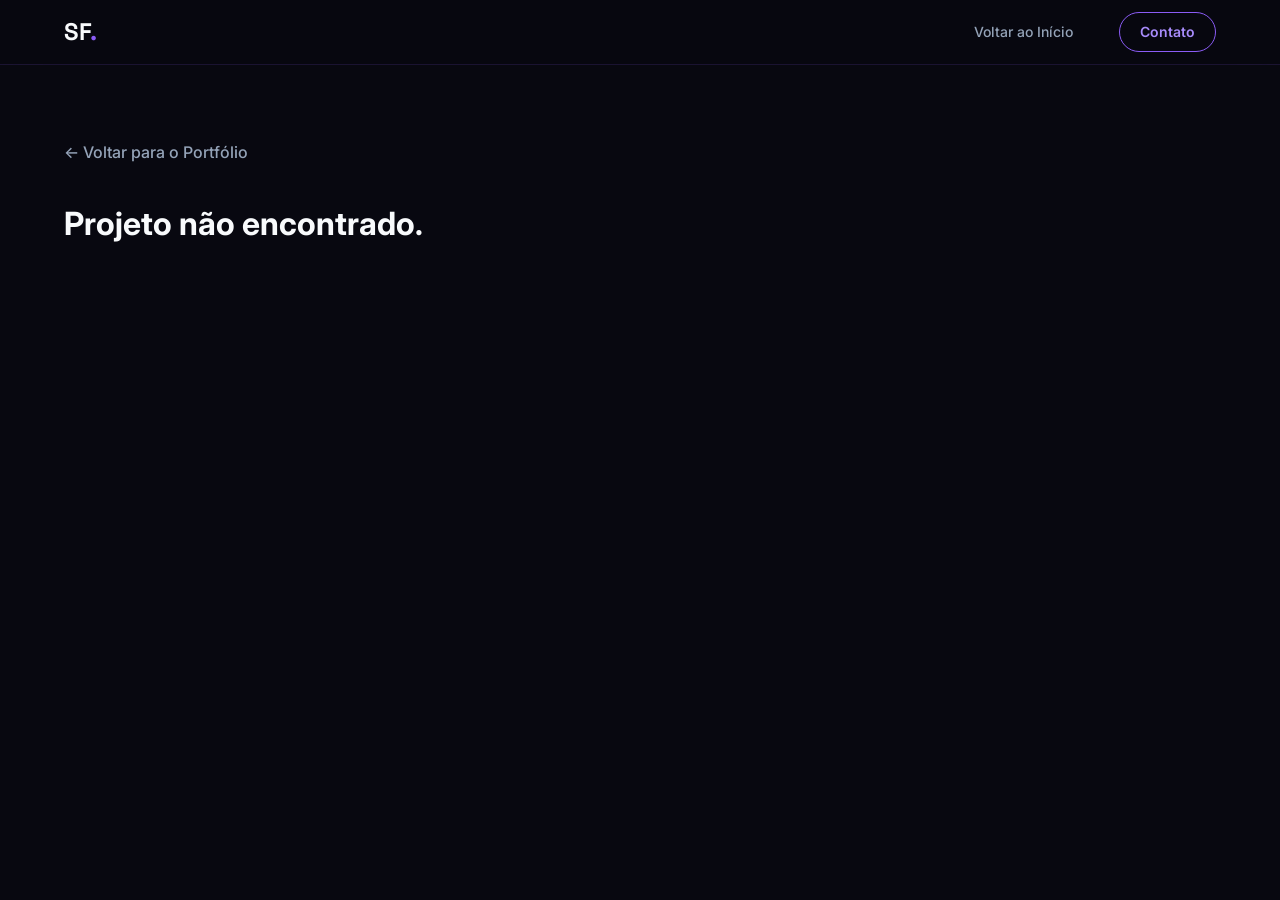
==== projeto.html @ 9b72544e "feat: initialize portfolio website with landing page, project gallery, and assets" ====
<!DOCTYPE html>
<html lang="pt-BR">
<head>
  <meta charset="UTF-8" />
  <meta name="viewport" content="width=device-width, initial-scale=1.0" />
  <title>Detalhes do Projeto - Stanley Falcão</title>
  <link href="https://fonts.googleapis.com/css2?family=Inter:wght@300;400;500;600;700;800;900&family=Space+Grotesk:wght@400;500;600;700&display=swap" rel="stylesheet" />
  <link rel="stylesheet" href="style.css" />
  <style>
    .project-detail {
      padding: 140px 24px 80px;
      min-height: 100vh;
      background: var(--bg);
    }
    .back-btn {
      display: inline-flex;
      align-items: center;
      gap: 8px;
      color: var(--text-muted);
      text-decoration: none;
      font-weight: 500;
      margin-bottom: 32px;
      transition: var(--transition);
    }
    .back-btn:hover {
      color: var(--primary-light);
    }
    .detail-grid {
      display: grid;
      grid-template-columns: 1fr 380px;
      gap: 48px;
    }
    .detail-img {
      width: 100%;
      border-radius: 20px;
      border: 1px solid var(--border);
      box-shadow: var(--shadow);
      aspect-ratio: 16/10;
      object-fit: cover;
      object-position: top;
    }
    .detail-info {
      background: var(--surface);
      border: 1px solid var(--border);
      border-radius: 20px;
      padding: 32px;
      box-shadow: var(--shadow);
      display: flex;
      flex-direction: column;
      gap: 24px;
    }
    .detail-title {
      font-family: 'Space Grotesk', sans-serif;
      font-size: 2.2rem;
      font-weight: 700;
      margin-bottom: 12px;
    }
    .detail-tags {
      display: flex;
      flex-wrap: wrap;
      gap: 8px;
      padding-bottom: 24px;
      border-bottom: 1px solid var(--border);
    }
    .detail-desc {
      color: var(--text-muted);
      font-size: 16px;
      line-height: 1.8;
    }
    .detail-actions {
      display: flex;
      flex-direction: column;
      gap: 16px;
      margin-top: auto;
      padding-top: 24px;
      border-top: 1px solid var(--border);
    }
    .w-full {
      width: 100%;
      justify-content: center;
    }
    
    @media (max-width: 968px) {
      .detail-grid { grid-template-columns: 1fr; }
    }
  </style>
</head>
<body>
  <nav class="navbar scrolled" id="navbar">
    <div class="nav-container">
      <a href="index.html" class="nav-logo">SF<span class="dot">.</span></a>
      <ul class="nav-links">
        <li><a href="index.html">Voltar ao Início</a></li>
      </ul>
      <a href="index.html#contact" class="nav-cta">Contato</a>
    </div>
  </nav>

  <main class="project-detail container" id="projectDetail">
    <div style="text-align:center; padding:100px;">Carregando detalhes do projeto...</div>
  </main>

  <script src="project-data.js"></script>
  <script>
    document.addEventListener('DOMContentLoaded', () => {
      const urlParams = new URLSearchParams(window.location.search);
      const projectId = urlParams.get('id');
      
      const project = projectsData.find(p => p.id === projectId);
      const container = document.getElementById('projectDetail');
      
      if (!project) {
        container.innerHTML = '<a href="index.html" class="back-btn">← Voltar para o Portfólio</a><h1>Projeto não encontrado.</h1>';
        return;
      }
      
      document.title = project.title + ' - Stanley Falcão';
      
      const tagsHtml = project.tags.map(tag => '<span class="tag">' + tag + '</span>').join('');
      
      let actionsHtml = '';
      if (project.url_live) {
        actionsHtml += '<a href="' + project.url_live + '" target="_blank" class="btn btn-primary w-full">Visualizar ao Vivo ↗</a>';
      }
      if (project.url_github) {
        actionsHtml += '<a href="' + project.url_github + '" target="_blank" class="btn btn-outline w-full"><svg width="18" height="18" viewBox="0 0 24 24" fill="none" stroke="currentColor" stroke-width="2" stroke-linecap="round" stroke-linejoin="round" style="margin-right:8px"><path d="M9 19c-5 1.5-5-2.5-7-3m14 6v-3.87a3.37 3.37 0 0 0-.94-2.61c3.14-.35 6.44-1.54 6.44-7A5.44 5.44 0 0 0 20 4.77 5.07 5.07 0 0 0 19.91 1S18.73.65 16 2.48a13.38 13.38 0 0 0-7 0C6.27.65 5.09 1 5.09 1A5.07 5.07 0 0 0 5 4.77a5.44 5.44 0 0 0-1.5 3.78c0 5.42 3.3 6.61 6.44 7A3.37 3.37 0 0 0 9 18.13V22"></path></svg> Código no GitHub</a>';
      }
      
      // Build the full HTML
      container.innerHTML = `
        <a href="index.html#projects" class="back-btn">← Voltar para todos os projetos</a>
        
        <div class="detail-grid">
          <div>
            <img src="${project.img}" alt="${project.title}" class="detail-img" />
          </div>
          
          <div class="detail-info">
            <div>
              <h1 class="detail-title">${project.title}</h1>
              <div class="detail-tags">${tagsHtml}</div>
            </div>
            
            <div>
              <h3 style="font-size: 14px; text-transform: uppercase; letter-spacing: 1px; color: var(--primary-light); margin-bottom: 12px;">Sobre o Projeto</h3>
              <p class="detail-desc">${project.desc}</p>
            </div>
            
            <div class="detail-actions">
              ${actionsHtml}
            </div>
          </div>
        </div>
      `;
    });
  </script>
</body>
</html>
---- style.css ----
/* ===== RESET & BASE ===== */
*, *::before, *::after { box-sizing: border-box; margin: 0; padding: 0; }

:root {
  --bg: #080810;
  --bg2: #0d0d1a;
  --surface: #111127;
  --surface2: #16162e;
  --border: rgba(139,92,246,0.15);
  --primary: #8b5cf6;
  --primary-light: #a78bfa;
  --primary-dark: #6d28d9;
  --accent: #06b6d4;
  --text: #f8fafc;
  --text-muted: #94a3b8;
  --text-faint: #475569;
  --radius: 16px;
  --radius-sm: 8px;
  --shadow: 0 4px 24px rgba(0,0,0,0.4);
  --glow: 0 0 40px rgba(139,92,246,0.2);
  --transition: 0.3s cubic-bezier(0.4,0,0.2,1);
}

html { scroll-behavior: smooth; }

body {
  font-family: 'Inter', sans-serif;
  background: var(--bg);
  color: var(--text);
  line-height: 1.6;
  overflow-x: hidden;
}

/* ===== SCROLLBAR ===== */
::-webkit-scrollbar { width: 6px; }
::-webkit-scrollbar-track { background: var(--bg); }
::-webkit-scrollbar-thumb { background: var(--primary); border-radius: 3px; }

/* ===== UTILITIES ===== */
.container { max-width: 1200px; margin: 0 auto; padding: 0 24px; }
.gradient-text {
  background: linear-gradient(135deg, var(--primary-light), var(--accent));
  -webkit-background-clip: text;
  -webkit-text-fill-color: transparent;
  background-clip: text;
}
.w-full { width: 100%; }

/* ===== BUTTONS ===== */
.btn {
  display: inline-flex; align-items: center; gap: 8px;
  padding: 12px 28px; border-radius: 50px;
  font-weight: 600; font-size: 15px;
  text-decoration: none; transition: var(--transition);
  cursor: pointer; border: none;
}
.btn-primary {
  background: linear-gradient(135deg, var(--primary), var(--primary-dark));
  color: #fff;
  box-shadow: 0 4px 20px rgba(139,92,246,0.4);
}
.btn-primary:hover {
  transform: translateY(-2px);
  box-shadow: 0 8px 30px rgba(139,92,246,0.5);
}
.btn-outline {
  background: transparent;
  color: var(--primary-light);
  border: 1.5px solid var(--primary);
}
.btn-outline:hover {
  background: rgba(139,92,246,0.1);
  transform: translateY(-2px);
}
.btn-sm {
  font-size: 13px; font-weight: 600;
  color: var(--primary-light);
  text-decoration: none;
  display: inline-flex; align-items: center; gap: 4px;
  transition: var(--transition);
}
.btn-sm:hover { color: var(--accent); gap: 8px; }

/* ===== SECTION HEADER ===== */
.section-header {
  text-align: center; margin-bottom: 64px;
}
.section-tag {
  display: inline-block;
  font-size: 12px; font-weight: 600; letter-spacing: 2px; text-transform: uppercase;
  color: var(--primary-light);
  background: rgba(139,92,246,0.12);
  border: 1px solid rgba(139,92,246,0.25);
  padding: 6px 16px; border-radius: 50px;
  margin-bottom: 16px;
}
.section-title {
  font-family: 'Space Grotesk', sans-serif;
  font-size: clamp(2rem, 4vw, 3rem);
  font-weight: 700;
  margin-bottom: 16px;
}
.section-desc { color: var(--text-muted); font-size: 17px; max-width: 560px; margin: 0 auto; }

/* ===== NAVBAR ===== */
.navbar {
  position: fixed; top: 0; left: 0; right: 0; z-index: 1000;
  padding: 16px 0;
  transition: var(--transition);
}
.navbar.scrolled {
  background: rgba(8,8,16,0.85);
  backdrop-filter: blur(20px);
  border-bottom: 1px solid var(--border);
  padding: 12px 0;
}
.nav-container {
  max-width: 1200px; margin: 0 auto; padding: 0 24px;
  display: flex; align-items: center; gap: 32px;
}
.nav-logo {
  font-family: 'Space Grotesk', sans-serif;
  font-size: 24px; font-weight: 800;
  color: var(--text); text-decoration: none;
  margin-right: auto;
}
.nav-logo .dot { color: var(--primary); }
.nav-links {
  display: flex; gap: 8px; list-style: none;
}
.nav-links a {
  color: var(--text-muted); text-decoration: none;
  font-size: 14px; font-weight: 500;
  padding: 8px 14px; border-radius: 8px;
  transition: var(--transition);
}
.nav-links a:hover { color: var(--text); background: rgba(255,255,255,0.05); }
.nav-cta {
  font-size: 14px; font-weight: 600;
  color: var(--primary-light);
  text-decoration: none;
  border: 1.5px solid var(--primary);
  padding: 8px 20px; border-radius: 50px;
  transition: var(--transition);
}
.nav-cta:hover { background: rgba(139,92,246,0.15); }
.hamburger {
  display: none; flex-direction: column; gap: 5px;
  background: none; border: none; cursor: pointer; padding: 4px;
}
.hamburger span {
  display: block; width: 24px; height: 2px;
  background: var(--text); border-radius: 2px;
  transition: var(--transition);
}

/* ===== HERO ===== */
.hero {
  min-height: 100vh; display: flex; align-items: center;
  position: relative; overflow: hidden;
  padding: 120px 24px 80px;
}
.hero-bg {
  position: absolute; inset: 0; pointer-events: none;
}
.orb {
  position: absolute; border-radius: 50%;
  filter: blur(80px); opacity: 0.35;
}
.orb-1 {
  width: 600px; height: 600px;
  background: radial-gradient(circle, #7c3aed, transparent);
  top: -200px; left: -200px;
  animation: float1 8s ease-in-out infinite;
}
.orb-2 {
  width: 500px; height: 500px;
  background: radial-gradient(circle, #06b6d4, transparent);
  bottom: -150px; right: -100px;
  animation: float2 10s ease-in-out infinite;
}
.orb-3 {
  width: 300px; height: 300px;
  background: radial-gradient(circle, #e879f9, transparent);
  top: 50%; left: 50%;
  animation: float3 7s ease-in-out infinite;
}
#particles { position: absolute; inset: 0; width: 100%; height: 100%; }

@keyframes float1 { 0%,100%{transform:translate(0,0)} 50%{transform:translate(40px,30px)} }
@keyframes float2 { 0%,100%{transform:translate(0,0)} 50%{transform:translate(-30px,40px)} }
@keyframes float3 { 0%,100%{transform:translate(-50%,-50%) scale(1)} 50%{transform:translate(-50%,-50%) scale(1.3)} }

.hero-content {
  max-width: 620px; position: relative; z-index: 2;
  margin: 0 auto 0 0;
}
.hero-badge {
  display: inline-flex; align-items: center; gap: 8px;
  font-size: 13px; font-weight: 500; color: var(--accent);
  background: rgba(6,182,212,0.1);
  border: 1px solid rgba(6,182,212,0.25);
  padding: 6px 16px; border-radius: 50px;
  margin-bottom: 24px;
}
.badge-dot {
  width: 8px; height: 8px; border-radius: 50%;
  background: var(--accent);
  animation: pulse 2s infinite;
}
@keyframes pulse {
  0%,100%{opacity:1;transform:scale(1)}
  50%{opacity:0.5;transform:scale(0.8)}
}
.hero-title {
  font-family: 'Space Grotesk', sans-serif;
  font-size: clamp(2.5rem, 5vw, 3.8rem);
  font-weight: 800; line-height: 1.15;
  margin-bottom: 20px;
}
.hero-subtitle {
  font-size: clamp(1.2rem, 2.5vw, 1.5rem);
  font-weight: 500; color: var(--text-muted);
  margin-bottom: 20px; min-height: 2em;
}
.typed-text {
  color: var(--primary-light);
  border-right: 2px solid var(--primary-light);
  padding-right: 3px;
  animation: blink 0.7s step-end infinite;
}
@keyframes blink { 50%{border-color:transparent} }
.hero-desc {
  color: var(--text-muted); font-size: 16px;
  margin-bottom: 36px; max-width: 500px;
}
.hero-actions { display: flex; gap: 16px; flex-wrap: wrap; margin-bottom: 48px; }
.hero-stats {
  display: flex; align-items: center; gap: 24px;
  padding: 20px 0; border-top: 1px solid var(--border);
}
.stat { text-align: center; }
.stat-num {
  display: block; font-family: 'Space Grotesk', sans-serif;
  font-size: 1.8rem; font-weight: 800;
  background: linear-gradient(135deg, var(--primary-light), var(--accent));
  -webkit-background-clip: text; -webkit-text-fill-color: transparent; background-clip: text;
}
.stat-label { font-size: 12px; color: var(--text-muted); font-weight: 500; }
.stat-divider { width: 1px; height: 40px; background: var(--border); }

/* HERO VISUAL */
.hero-visual {
  position: relative; z-index: 2;
  flex-shrink: 0; display: flex; align-items: center; justify-content: center;
  width: 480px; height: 480px;
}
.avatar-ring {
  width: 300px; height: 300px; border-radius: 50%;
  border: 2px solid rgba(139,92,246,0.3);
  display: flex; align-items: center; justify-content: center;
  box-shadow: 0 0 60px rgba(139,92,246,0.2), inset 0 0 60px rgba(139,92,246,0.05);
  animation: spin-ring 20s linear infinite;
  position: relative;
}
.avatar-inner {
  width: 240px; height: 240px; border-radius: 50%;
  background: linear-gradient(135deg, var(--surface), var(--surface2));
  border: 2px solid rgba(139,92,246,0.2);
  display: flex; align-items: center; justify-content: center;
  box-shadow: var(--glow);
}
.avatar-icon {
  font-family: 'Space Grotesk', sans-serif;
  font-size: 4rem; font-weight: 800;
  background: linear-gradient(135deg, var(--primary-light), var(--accent));
  -webkit-background-clip: text; -webkit-text-fill-color: transparent; background-clip: text;
}
@keyframes spin-ring {
  from { transform: rotate(0deg); }
  to { transform: rotate(360deg); }
}
.floating-chip {
  position: absolute; background: var(--surface);
  border: 1px solid var(--border); border-radius: 50px;
  padding: 8px 16px; font-size: 13px; font-weight: 600;
  color: var(--primary-light);
  box-shadow: var(--shadow);
  animation: chip-float 3s ease-in-out infinite;
}
.chip-1 { top: 40px; right: 20px; animation-delay: 0s; }
.chip-2 { bottom: 80px; right: 0; animation-delay: 0.8s; }
.chip-3 { top: 100px; left: 10px; animation-delay: 1.5s; }
.chip-4 { bottom: 120px; left: 20px; animation-delay: 2.2s; }
@keyframes chip-float {
  0%,100%{transform:translateY(0)} 50%{transform:translateY(-10px)}
}

/* ===== ABOUT ===== */
.about { padding: 120px 0; background: var(--bg2); }
.about-grid {
  display: grid; grid-template-columns: 1fr 1fr;
  gap: 64px; align-items: center;
}
.about-text p {
  color: var(--text-muted); font-size: 16px; margin-bottom: 16px; line-height: 1.8;
}
.about-text strong { color: var(--text); }
.about-highlights {
  display: flex; flex-direction: column; gap: 16px;
  margin: 28px 0 36px;
}
.highlight {
  display: flex; align-items: flex-start; gap: 16px;
  padding: 16px; border-radius: var(--radius-sm);
  background: var(--surface); border: 1px solid var(--border);
}
.highlight-icon { font-size: 1.4rem; flex-shrink: 0; margin-top: 2px; }
.highlight strong { display: block; font-size: 15px; margin-bottom: 2px; }
.highlight p { font-size: 13px; color: var(--text-muted); margin: 0; }
.about-card-wrap { display: flex; justify-content: center; }
.about-card {
  background: var(--surface); border: 1px solid var(--border);
  border-radius: 20px; padding: 28px; width: 100%; max-width: 360px;
  box-shadow: var(--shadow);
}
.about-card-header {
  display: flex; align-items: center; gap: 14px; margin-bottom: 24px;
}
.about-avatar {
  width: 52px; height: 52px; border-radius: 50%;
  background: linear-gradient(135deg, var(--primary), var(--accent));
  display: flex; align-items: center; justify-content: center;
  font-weight: 800; font-size: 16px; color: #fff; flex-shrink: 0;
}
.about-card-header strong { display: block; font-size: 16px; }
.about-card-header p { font-size: 13px; color: var(--text-muted); margin: 0; }
.status-badge {
  margin-left: auto; font-size: 11px; font-weight: 600;
  color: #10b981; background: rgba(16,185,129,0.1);
  border: 1px solid rgba(16,185,129,0.25); padding: 4px 10px; border-radius: 50px;
}
.about-card-body { display: flex; flex-direction: column; gap: 12px; margin-bottom: 24px; }
.info-row {
  display: flex; align-items: center; gap: 10px;
  font-size: 13px; color: var(--text-muted);
}
.info-row span { font-size: 1rem; }
.about-card-socials { display: flex; gap: 8px; }
.social-btn {
  flex: 1; text-align: center; font-size: 12px; font-weight: 600;
  color: var(--primary-light); text-decoration: none;
  background: rgba(139,92,246,0.1);
  border: 1px solid rgba(139,92,246,0.2);
  padding: 8px; border-radius: 8px; transition: var(--transition);
}
.social-btn:hover { background: rgba(139,92,246,0.2); }

/* ===== SKILLS ===== */
.skills { padding: 120px 0; }
.skills-grid {
  display: grid;
  grid-template-columns: repeat(auto-fill, minmax(120px, 1fr));
  gap: 16px;
}
.skill-card {
  display: flex; flex-direction: column; align-items: center; gap: 12px;
  padding: 24px 16px; border-radius: var(--radius);
  background: var(--surface); border: 1px solid var(--border);
  transition: var(--transition); cursor: default;
  opacity: 0; transform: translateY(20px);
}
.skill-card.visible { opacity: 1; transform: none; }
.skill-card:hover {
  border-color: var(--primary); 
  box-shadow: 0 0 20px rgba(139,92,246,0.2);
  transform: translateY(-4px);
}
.skill-icon {
  width: 48px; height: 48px; border-radius: 12px;
  display: flex; align-items: center; justify-content: center;
  font-size: 1.5rem; font-weight: 800;
}
.skill-icon svg { width: 28px; height: 28px; }
.html { background: #ff6e2010; color: #ff6e20; }
.css  { background: #2965f110; color: #2965f1; }
.js   { background: #f7df1e10; color: #f7df1e; }
.react{ background: #61dafb10; color: #61dafb; }
.next { background: rgba(255,255,255,0.1); color: #fff; font-size: 1.2rem; }
.node { background: #339933; color: #fff; }
.tailwind { background: #38bdf810; color: #38bdf8; }
.supabase { background: #3ecf8e10; color: #3ecf8e; }
.git  { background: #f0502010; color: #f05020; }
.skill-card span { font-size: 13px; font-weight: 600; color: var(--text-muted); text-align: center; }

/* ===== PROJECTS ===== */
.projects { padding: 120px 0; background: var(--bg2); }
.filter-tabs {
  display: flex; gap: 8px; flex-wrap: wrap; justify-content: center;
  margin-bottom: 48px;
}
.filter-btn {
  padding: 8px 20px; border-radius: 50px; font-size: 14px; font-weight: 500;
  border: 1px solid var(--border); background: transparent;
  color: var(--text-muted); cursor: pointer; transition: var(--transition);
}
.filter-btn:hover, .filter-btn.active {
  background: var(--primary); color: #fff; border-color: var(--primary);
}
.projects-grid {
  display: grid;
  grid-template-columns: repeat(auto-fill, minmax(350px, 1fr));
  gap: 24px;
}
.project-card {
  background: var(--surface); border: 1px solid var(--border);
  border-radius: 20px; overflow: hidden;
  transition: var(--transition);
  opacity: 0; transform: translateY(30px);
}
.project-card.visible { opacity: 1; transform: none; }
.project-card:hover {
  border-color: rgba(139,92,246,0.35);
  box-shadow: 0 8px 40px rgba(139,92,246,0.15);
  transform: translateY(-6px);
}
.project-card.hidden { display: none; }
.project-card.featured { border-color: rgba(139,92,246,0.4); }
.project-image {
  position: relative; height: 200px;
  display: flex; align-items: center; justify-content: center;
  overflow: hidden;
}
.project-emoji { font-size: 4rem; position: relative; z-index: 1; filter: drop-shadow(0 4px 12px rgba(0,0,0,0.5)); }
.project-mock {
  position: absolute; bottom: 16px; left: 16px; right: 16px;
  background: rgba(0,0,0,0.3); border-radius: 8px; padding: 10px; z-index: 1;
}
.mock-bar { height: 8px; border-radius: 4px; background: rgba(255,255,255,0.3); margin-bottom: 6px; width: 70%; }
.mock-row { height: 6px; border-radius: 4px; background: rgba(255,255,255,0.2); margin-bottom: 4px; }
.mock-row.short { width: 50%; }
.featured-badge {
  position: absolute; top: 12px; right: 12px; z-index: 2;
  font-size: 11px; font-weight: 700; letter-spacing: 0.5px;
  background: linear-gradient(135deg, var(--primary), var(--accent));
  color: #fff; padding: 4px 12px; border-radius: 50px;
}
.project-overlay {
  position: absolute; inset: 0; z-index: 3;
  background: rgba(0,0,0,0.6);
  display: flex; align-items: center; justify-content: center;
  opacity: 0; transition: var(--transition);
  backdrop-filter: blur(4px);
}
.project-card:hover .project-overlay { opacity: 1; }
.project-link {
  background: #fff; color: #000;
  padding: 10px 24px; border-radius: 50px;
  font-weight: 700; font-size: 14px;
  text-decoration: none; transition: var(--transition);
}
.project-link:hover { background: var(--primary-light); }
.project-info { padding: 24px; }
.project-tags { display: flex; flex-wrap: wrap; gap: 6px; margin-bottom: 12px; }
.tag {
  font-size: 11px; font-weight: 600; letter-spacing: 0.5px;
  color: var(--primary-light);
  background: rgba(139,92,246,0.1);
  border: 1px solid rgba(139,92,246,0.2);
  padding: 3px 10px; border-radius: 50px;
}
.project-info h3 {
  font-family: 'Space Grotesk', sans-serif;
  font-size: 1.2rem; font-weight: 700;
  margin-bottom: 10px;
}
.project-info p { font-size: 14px; color: var(--text-muted); line-height: 1.7; margin-bottom: 20px; }
.project-footer {
  padding-top: 16px; border-top: 1px solid var(--border);
  display: flex; justify-content: flex-end;
}

/* ===== CONTACT ===== */
.contact { padding: 120px 0; }
.contact-grid {
  display: grid; grid-template-columns: 1fr 1fr;
  gap: 64px; align-items: start;
}
.contact-info h3 {
  font-family: 'Space Grotesk', sans-serif;
  font-size: 1.5rem; font-weight: 700; margin-bottom: 16px;
}
.contact-info > p { color: var(--text-muted); font-size: 15px; line-height: 1.7; margin-bottom: 32px; }
.contact-items { display: flex; flex-direction: column; gap: 12px; }
.contact-item {
  display: flex; align-items: center; gap: 16px;
  padding: 14px 18px; border-radius: var(--radius-sm);
  background: var(--surface); border: 1px solid var(--border);
  text-decoration: none; transition: var(--transition);
}
.contact-item:hover { border-color: var(--primary); transform: translateX(4px); }
.contact-icon { font-size: 1.4rem; }
.contact-item strong { display: block; font-size: 14px; color: var(--text); }
.contact-item span { font-size: 13px; color: var(--text-muted); }
.contact-form { display: flex; flex-direction: column; gap: 20px; }
.form-group { display: flex; flex-direction: column; gap: 8px; }
.form-group label { font-size: 13px; font-weight: 600; color: var(--text-muted); }
.form-group input,
.form-group textarea {
  background: var(--surface); border: 1px solid var(--border);
  border-radius: var(--radius-sm); padding: 12px 16px;
  color: var(--text); font-family: inherit; font-size: 15px;
  transition: var(--transition); resize: none;
}
.form-group input:focus,
.form-group textarea:focus {
  outline: none; border-color: var(--primary);
  box-shadow: 0 0 0 3px rgba(139,92,246,0.1);
}
.form-group input::placeholder,
.form-group textarea::placeholder { color: var(--text-faint); }

/* ===== FOOTER ===== */
.footer { padding: 32px 0; border-top: 1px solid var(--border); }
.footer-content {
  display: flex; align-items: center; gap: 24px; flex-wrap: wrap;
}
.footer-content p { font-size: 13px; color: var(--text-muted); flex: 1; text-align: center; }
.footer-socials { display: flex; gap: 16px; margin-left: auto; }
.footer-socials a {
  font-size: 13px; font-weight: 500; color: var(--text-muted);
  text-decoration: none; transition: var(--transition);
}
.footer-socials a:hover { color: var(--primary-light); }

/* ===== RESPONSIVE ===== */
@media (max-width: 1024px) {
  .hero { flex-direction: column; text-align: center; gap: 48px; padding-top: 100px; }
  .hero-content { margin: 0 auto; }
  .hero-actions { justify-content: center; }
  .hero-stats { justify-content: center; }
  .hero-visual { width: 340px; height: 340px; }
  .avatar-ring { width: 220px; height: 220px; }
  .avatar-inner { width: 170px; height: 170px; }
  .about-grid { grid-template-columns: 1fr; }
  .contact-grid { grid-template-columns: 1fr; }
}
@media (max-width: 768px) {
  .nav-links, .nav-cta { display: none; }
  .hamburger { display: flex; }
  .nav-links.open {
    display: flex; flex-direction: column;
    position: fixed; top: 60px; left: 0; right: 0;
    background: rgba(8,8,16,0.97); backdrop-filter: blur(20px);
    padding: 24px; gap: 4px; border-bottom: 1px solid var(--border);
  }
  .projects-grid { grid-template-columns: 1fr; }
  .skills-grid { grid-template-columns: repeat(3, 1fr); }
  .hero-visual { display: none; }
  .footer-content { flex-direction: column; text-align: center; }
  .footer-socials { margin-left: 0; }
  .filter-tabs { justify-content: flex-start; overflow-x: auto; padding-bottom: 4px; }
}
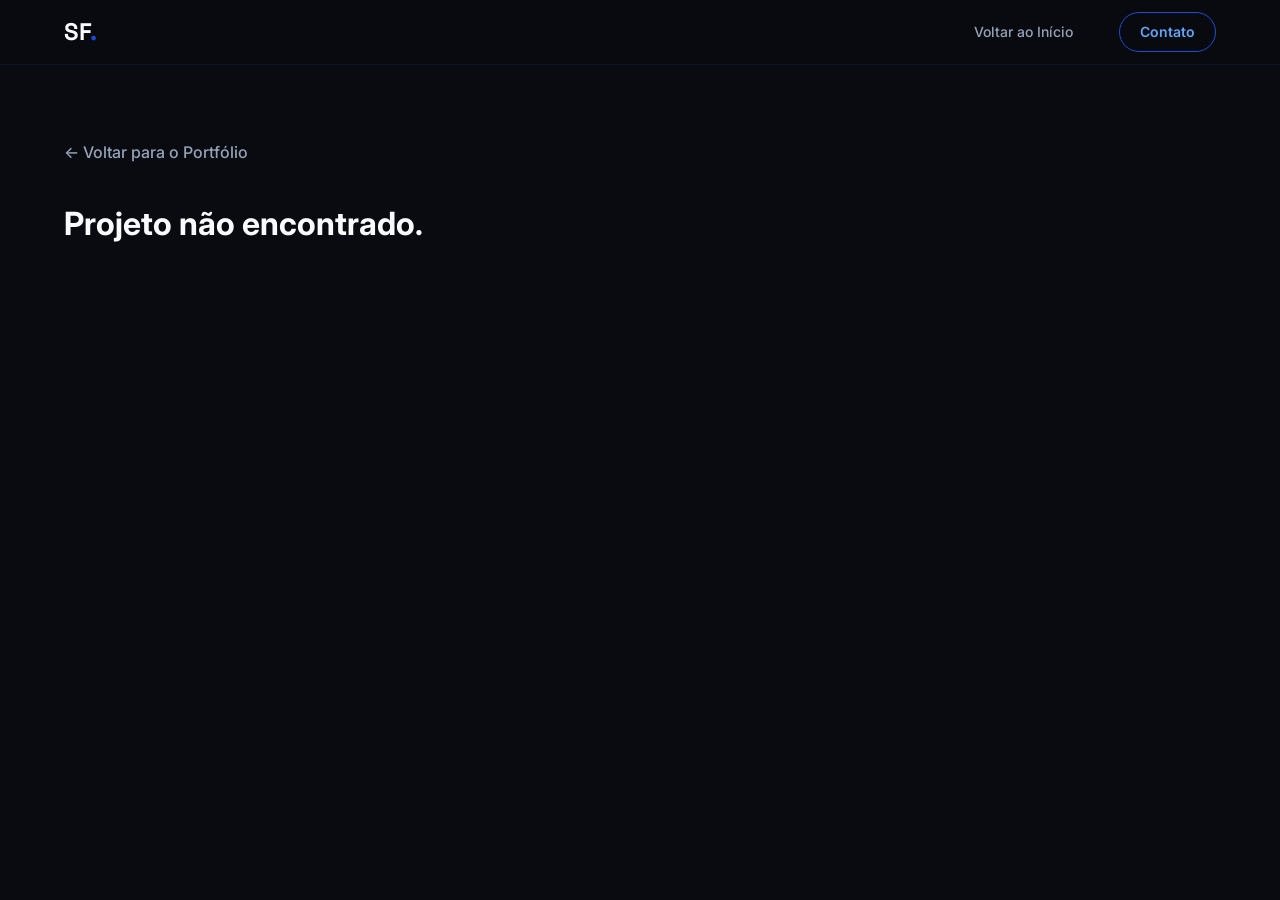
==== commit f8782e0b: "fav" ====
--- a/projeto.html
+++ b/projeto.html
@@ -3,6 +3,12 @@
 <head>
   <meta charset="UTF-8" />
   <meta name="viewport" content="width=device-width, initial-scale=1.0" />
+  <link rel="icon" type="image/png" href="favicon-96x96.png" sizes="96x96" />
+  <link rel="icon" type="image/svg+xml" href="favicon.svg" />
+  <link rel="shortcut icon" href="favicon.ico" />
+  <link rel="apple-touch-icon" sizes="180x180" href="apple-touch-icon.png" />
+  <meta name="apple-mobile-web-app-title" content="Stanley Falcão" />
+  <link rel="manifest" href="site.webmanifest" />
   <title>Detalhes do Projeto - Stanley Falcão</title>
   <link href="https://fonts.googleapis.com/css2?family=Inter:wght@300;400;500;600;700;800;900&family=Space+Grotesk:wght@400;500;600;700&display=swap" rel="stylesheet" />
   <link rel="stylesheet" href="style.css" />
--- a/style.css
+++ b/style.css
@@ -2,22 +2,22 @@
 *, *::before, *::after { box-sizing: border-box; margin: 0; padding: 0; }
 
 :root {
-  --bg: #080810;
-  --bg2: #0d0d1a;
-  --surface: #111127;
-  --surface2: #16162e;
-  --border: rgba(139,92,246,0.15);
-  --primary: #8b5cf6;
-  --primary-light: #a78bfa;
-  --primary-dark: #6d28d9;
-  --accent: #06b6d4;
+  --bg: #0a0b10;
+  --bg2: #12131a;
+  --surface: #181922;
+  --surface2: #20222f;
+  --border: rgba(29, 78, 216, 0.15);
+  --primary: #1d4ed8;
+  --primary-light: #60a5fa;
+  --primary-dark: #1e3a8a;
+  --accent: #cbd5e1;
   --text: #f8fafc;
   --text-muted: #94a3b8;
   --text-faint: #475569;
   --radius: 16px;
   --radius-sm: 8px;
   --shadow: 0 4px 24px rgba(0,0,0,0.4);
-  --glow: 0 0 40px rgba(139,92,246,0.2);
+  --glow: 0 0 40px rgba(29, 78, 216, 0.2);
   --transition: 0.3s cubic-bezier(0.4,0,0.2,1);
 }
 
@@ -57,11 +57,11 @@
 .btn-primary {
   background: linear-gradient(135deg, var(--primary), var(--primary-dark));
   color: #fff;
-  box-shadow: 0 4px 20px rgba(139,92,246,0.4);
+  box-shadow: 0 4px 20px rgba(29,78,216,0.4);
 }
 .btn-primary:hover {
   transform: translateY(-2px);
-  box-shadow: 0 8px 30px rgba(139,92,246,0.5);
+  box-shadow: 0 8px 30px rgba(29,78,216,0.5);
 }
 .btn-outline {
   background: transparent;
@@ -69,7 +69,7 @@
   border: 1.5px solid var(--primary);
 }
 .btn-outline:hover {
-  background: rgba(139,92,246,0.1);
+  background: rgba(29,78,216,0.1);
   transform: translateY(-2px);
 }
 .btn-sm {
@@ -89,8 +89,8 @@
   display: inline-block;
   font-size: 12px; font-weight: 600; letter-spacing: 2px; text-transform: uppercase;
   color: var(--primary-light);
-  background: rgba(139,92,246,0.12);
-  border: 1px solid rgba(139,92,246,0.25);
+  background: rgba(29,78,216,0.12);
+  border: 1px solid rgba(29,78,216,0.25);
   padding: 6px 16px; border-radius: 50px;
   margin-bottom: 16px;
 }
@@ -109,7 +109,7 @@
   transition: var(--transition);
 }
 .navbar.scrolled {
-  background: rgba(8,8,16,0.85);
+  background: rgba(10,11,16,0.85);
   backdrop-filter: blur(20px);
   border-bottom: 1px solid var(--border);
   padding: 12px 0;
@@ -143,7 +143,7 @@
   padding: 8px 20px; border-radius: 50px;
   transition: var(--transition);
 }
-.nav-cta:hover { background: rgba(139,92,246,0.15); }
+.nav-cta:hover { background: rgba(29,78,216,0.15); }
 .hamburger {
   display: none; flex-direction: column; gap: 5px;
   background: none; border: none; cursor: pointer; padding: 4px;
@@ -169,19 +169,19 @@
 }
 .orb-1 {
   width: 600px; height: 600px;
-  background: radial-gradient(circle, #7c3aed, transparent);
+  background: radial-gradient(circle, rgba(29,78,216,0.4), transparent);
   top: -200px; left: -200px;
   animation: float1 8s ease-in-out infinite;
 }
 .orb-2 {
   width: 500px; height: 500px;
-  background: radial-gradient(circle, #06b6d4, transparent);
+  background: radial-gradient(circle, rgba(148,163,184,0.25), transparent);
   bottom: -150px; right: -100px;
   animation: float2 10s ease-in-out infinite;
 }
 .orb-3 {
   width: 300px; height: 300px;
-  background: radial-gradient(circle, #e879f9, transparent);
+  background: radial-gradient(circle, rgba(30,58,138,0.35), transparent);
   top: 50%; left: 50%;
   animation: float3 7s ease-in-out infinite;
 }
@@ -197,9 +197,9 @@
 }
 .hero-badge {
   display: inline-flex; align-items: center; gap: 8px;
-  font-size: 13px; font-weight: 500; color: var(--accent);
-  background: rgba(6,182,212,0.1);
-  border: 1px solid rgba(6,182,212,0.25);
+  font-size: 13px; font-weight: 500; color: var(--primary-light);
+  background: rgba(29,78,216,0.1);
+  border: 1px solid rgba(29,78,216,0.25);
   padding: 6px 16px; border-radius: 50px;
   margin-bottom: 24px;
 }
@@ -257,16 +257,16 @@
 }
 .avatar-ring {
   width: 300px; height: 300px; border-radius: 50%;
-  border: 2px solid rgba(139,92,246,0.3);
+  border: 2px solid rgba(29,78,216,0.3);
   display: flex; align-items: center; justify-content: center;
-  box-shadow: 0 0 60px rgba(139,92,246,0.2), inset 0 0 60px rgba(139,92,246,0.05);
+  box-shadow: 0 0 60px rgba(29,78,216,0.2), inset 0 0 60px rgba(29,78,216,0.05);
   animation: spin-ring 20s linear infinite;
   position: relative;
 }
 .avatar-inner {
   width: 240px; height: 240px; border-radius: 50%;
   background: linear-gradient(135deg, var(--surface), var(--surface2));
-  border: 2px solid rgba(139,92,246,0.2);
+  border: 2px solid rgba(29,78,216,0.2);
   display: flex; align-items: center; justify-content: center;
   box-shadow: var(--glow);
 }
@@ -350,11 +350,11 @@
 .social-btn {
   flex: 1; text-align: center; font-size: 12px; font-weight: 600;
   color: var(--primary-light); text-decoration: none;
-  background: rgba(139,92,246,0.1);
-  border: 1px solid rgba(139,92,246,0.2);
+  background: rgba(29,78,216,0.1);
+  border: 1px solid rgba(29,78,216,0.2);
   padding: 8px; border-radius: 8px; transition: var(--transition);
 }
-.social-btn:hover { background: rgba(139,92,246,0.2); }
+.social-btn:hover { background: rgba(29,78,216,0.2); }
 
 /* ===== SKILLS ===== */
 .skills { padding: 120px 0; }
@@ -373,7 +373,7 @@
 .skill-card.visible { opacity: 1; transform: none; }
 .skill-card:hover {
   border-color: var(--primary); 
-  box-shadow: 0 0 20px rgba(139,92,246,0.2);
+  box-shadow: 0 0 20px rgba(29,78,216,0.2);
   transform: translateY(-4px);
 }
 .skill-icon {
@@ -420,12 +420,12 @@
 }
 .project-card.visible { opacity: 1; transform: none; }
 .project-card:hover {
-  border-color: rgba(139,92,246,0.35);
-  box-shadow: 0 8px 40px rgba(139,92,246,0.15);
+  border-color: rgba(29,78,216,0.35);
+  box-shadow: 0 8px 40px rgba(29,78,216,0.15);
   transform: translateY(-6px);
 }
 .project-card.hidden { display: none; }
-.project-card.featured { border-color: rgba(139,92,246,0.4); }
+.project-card.featured { border-color: rgba(29,78,216,0.4); }
 .project-image {
   position: relative; height: 200px;
   display: flex; align-items: center; justify-content: center;
@@ -465,8 +465,8 @@
 .tag {
   font-size: 11px; font-weight: 600; letter-spacing: 0.5px;
   color: var(--primary-light);
-  background: rgba(139,92,246,0.1);
-  border: 1px solid rgba(139,92,246,0.2);
+  background: rgba(29,78,216,0.1);
+  border: 1px solid rgba(29,78,216,0.2);
   padding: 3px 10px; border-radius: 50px;
 }
 .project-info h3 {
@@ -515,7 +515,7 @@
 .form-group input:focus,
 .form-group textarea:focus {
   outline: none; border-color: var(--primary);
-  box-shadow: 0 0 0 3px rgba(139,92,246,0.1);
+  box-shadow: 0 0 0 3px rgba(29,78,216,0.1);
 }
 .form-group input::placeholder,
 .form-group textarea::placeholder { color: var(--text-faint); }
@@ -551,7 +551,7 @@
   .nav-links.open {
     display: flex; flex-direction: column;
     position: fixed; top: 60px; left: 0; right: 0;
-    background: rgba(8,8,16,0.97); backdrop-filter: blur(20px);
+    background: rgba(10,11,16,0.97); backdrop-filter: blur(20px);
     padding: 24px; gap: 4px; border-bottom: 1px solid var(--border);
   }
   .projects-grid { grid-template-columns: 1fr; }
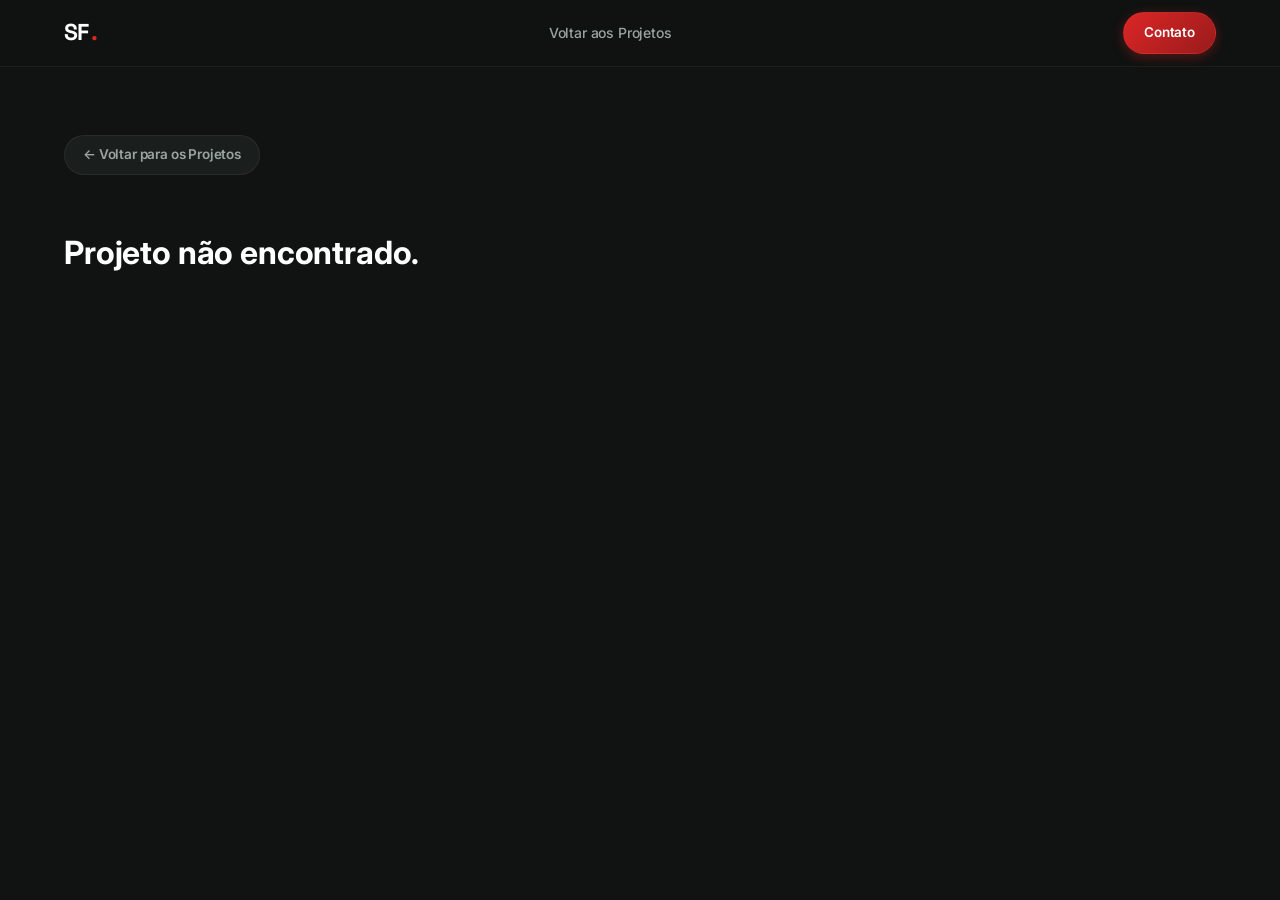
==== commit 1e872a6d: "feat: add structured project files, assets, and update styles and scripts" ====
--- a/projeto.html
+++ b/projeto.html
@@ -3,20 +3,22 @@
 <head>
   <meta charset="UTF-8" />
   <meta name="viewport" content="width=device-width, initial-scale=1.0" />
-  <link rel="icon" type="image/png" href="favicon-96x96.png" sizes="96x96" />
-  <link rel="icon" type="image/svg+xml" href="favicon.svg" />
-  <link rel="shortcut icon" href="favicon.ico" />
-  <link rel="apple-touch-icon" sizes="180x180" href="apple-touch-icon.png" />
+  <link rel="icon" type="image/png" href="assets/icons/favicon-96x96.png" sizes="96x96" />
+  <link rel="icon" type="image/svg+xml" href="assets/icons/favicon.svg" />
+  <link rel="shortcut icon" href="assets/icons/favicon.ico" />
+  <link rel="apple-touch-icon" sizes="180x180" href="assets/icons/apple-touch-icon.png" />
   <meta name="apple-mobile-web-app-title" content="Stanley Falcão" />
   <link rel="manifest" href="site.webmanifest" />
   <title>Detalhes do Projeto - Stanley Falcão</title>
-  <link href="https://fonts.googleapis.com/css2?family=Inter:wght@300;400;500;600;700;800;900&family=Space+Grotesk:wght@400;500;600;700&display=swap" rel="stylesheet" />
-  <link rel="stylesheet" href="style.css" />
+  <link rel="preconnect" href="https://fonts.googleapis.com" />
+  <link rel="preconnect" href="https://fonts.gstatic.com" crossorigin />
+  <link href="https://fonts.googleapis.com/css2?family=Inter:wght@300;400;500;600;700;800;900&family=Space+Grotesk:wght@400;500;600;700;800&display=swap" rel="stylesheet" />
+  <link rel="stylesheet" href="assets/css/style.css" />
   <style>
     .project-detail {
-      padding: 140px 24px 80px;
+      padding: 135px 24px 80px;
       min-height: 100vh;
-      background: var(--bg);
+      background: var(--bg-primary);
     }
     .back-btn {
       display: inline-flex;
@@ -24,66 +26,81 @@
       gap: 8px;
       color: var(--text-muted);
       text-decoration: none;
-      font-weight: 500;
+      font-weight: 600;
+      font-size: 13.5px;
       margin-bottom: 32px;
+      padding: 8px 18px;
+      background: var(--surface);
+      border: 1px solid var(--border-subtle);
+      border-radius: 30px;
       transition: var(--transition);
     }
     .back-btn:hover {
-      color: var(--primary-light);
+      color: #fff;
+      border-color: var(--forest-accent);
+      transform: translateX(-4px);
     }
     .detail-grid {
       display: grid;
-      grid-template-columns: 1fr 380px;
-      gap: 48px;
+      grid-template-columns: 1fr 400px;
+      gap: 40px;
+      align-items: start;
+    }
+    .detail-img-wrap {
+      width: 100%;
+      border-radius: 16px;
+      overflow: hidden;
+      border: 1px solid var(--border-subtle);
+      box-shadow: var(--shadow-lg);
+      background: var(--surface);
     }
     .detail-img {
       width: 100%;
-      border-radius: 20px;
-      border: 1px solid var(--border);
-      box-shadow: var(--shadow);
-      aspect-ratio: 16/10;
+      height: auto;
+      display: block;
       object-fit: cover;
       object-position: top;
     }
     .detail-info {
       background: var(--surface);
-      border: 1px solid var(--border);
-      border-radius: 20px;
-      padding: 32px;
-      box-shadow: var(--shadow);
+      border: 1px solid var(--border-subtle);
+      border-radius: 16px;
+      padding: 30px;
+      box-shadow: var(--shadow-lg);
       display: flex;
       flex-direction: column;
-      gap: 24px;
+      gap: 22px;
     }
     .detail-title {
       font-family: 'Space Grotesk', sans-serif;
-      font-size: 2.2rem;
-      font-weight: 700;
+      font-size: 2.1rem;
+      font-weight: 800;
       margin-bottom: 12px;
+      color: #ffffff;
+      letter-spacing: -0.02em;
     }
     .detail-tags {
       display: flex;
       flex-wrap: wrap;
       gap: 8px;
-      padding-bottom: 24px;
-      border-bottom: 1px solid var(--border);
+      padding-bottom: 20px;
+      border-bottom: 1px solid var(--border-subtle);
     }
     .detail-desc {
       color: var(--text-muted);
-      font-size: 16px;
+      font-size: 14.5px;
       line-height: 1.8;
+    }
+    .detail-desc strong {
+      color: #ffffff;
     }
     .detail-actions {
       display: flex;
       flex-direction: column;
-      gap: 16px;
-      margin-top: auto;
-      padding-top: 24px;
-      border-top: 1px solid var(--border);
-    }
-    .w-full {
-      width: 100%;
-      justify-content: center;
+      gap: 12px;
+      margin-top: 10px;
+      padding-top: 20px;
+      border-top: 1px solid var(--border-subtle);
     }
     
     @media (max-width: 968px) {
@@ -96,27 +113,30 @@
     <div class="nav-container">
       <a href="index.html" class="nav-logo">SF<span class="dot">.</span></a>
       <ul class="nav-links">
-        <li><a href="index.html">Voltar ao Início</a></li>
+        <li><a href="index.html#projects">Voltar aos Projetos</a></li>
       </ul>
       <a href="index.html#contact" class="nav-cta">Contato</a>
     </div>
   </nav>
 
   <main class="project-detail container" id="projectDetail">
-    <div style="text-align:center; padding:100px;">Carregando detalhes do projeto...</div>
+    <div style="text-align:center; padding:100px; color: var(--text-muted);">Carregando detalhes do projeto...</div>
   </main>
 
-  <script src="project-data.js"></script>
+  <script src="assets/js/project-data.js"></script>
   <script>
     document.addEventListener('DOMContentLoaded', () => {
       const urlParams = new URLSearchParams(window.location.search);
       const projectId = urlParams.get('id');
       
-      const project = projectsData.find(p => p.id === projectId);
+      const project = typeof projectsData !== 'undefined' ? projectsData.find(p => p.id === projectId) : null;
       const container = document.getElementById('projectDetail');
       
       if (!project) {
-        container.innerHTML = '<a href="index.html" class="back-btn">← Voltar para o Portfólio</a><h1>Projeto não encontrado.</h1>';
+        container.innerHTML = `
+          <a href="index.html#projects" class="back-btn">← Voltar para os Projetos</a>
+          <h1 style="color:#fff; margin-top:20px;">Projeto não encontrado.</h1>
+        `;
         return;
       }
       
@@ -126,18 +146,17 @@
       
       let actionsHtml = '';
       if (project.url_live) {
-        actionsHtml += '<a href="' + project.url_live + '" target="_blank" class="btn btn-primary w-full">Visualizar ao Vivo ↗</a>';
+        actionsHtml += '<a href="' + project.url_live + '" target="_blank" rel="noopener noreferrer" class="btn btn-primary w-full">Visualizar ao Vivo ↗</a>';
       }
       if (project.url_github) {
-        actionsHtml += '<a href="' + project.url_github + '" target="_blank" class="btn btn-outline w-full"><svg width="18" height="18" viewBox="0 0 24 24" fill="none" stroke="currentColor" stroke-width="2" stroke-linecap="round" stroke-linejoin="round" style="margin-right:8px"><path d="M9 19c-5 1.5-5-2.5-7-3m14 6v-3.87a3.37 3.37 0 0 0-.94-2.61c3.14-.35 6.44-1.54 6.44-7A5.44 5.44 0 0 0 20 4.77 5.07 5.07 0 0 0 19.91 1S18.73.65 16 2.48a13.38 13.38 0 0 0-7 0C6.27.65 5.09 1 5.09 1A5.07 5.07 0 0 0 5 4.77a5.44 5.44 0 0 0-1.5 3.78c0 5.42 3.3 6.61 6.44 7A3.37 3.37 0 0 0 9 18.13V22"></path></svg> Código no GitHub</a>';
+        actionsHtml += '<a href="' + project.url_github + '" target="_blank" rel="noopener noreferrer" class="btn btn-outline w-full"><svg width="18" height="18" viewBox="0 0 24 24" fill="none" stroke="currentColor" stroke-width="2" stroke-linecap="round" stroke-linejoin="round" style="margin-right:8px"><path d="M9 19c-5 1.5-5-2.5-7-3m14 6v-3.87a3.37 3.37 0 0 0-.94-2.61c3.14-.35 6.44-1.54 6.44-7A5.44 5.44 0 0 0 20 4.77 5.07 5.07 0 0 0 19.91 1S18.73.65 16 2.48a13.38 13.38 0 0 0-7 0C6.27.65 5.09 1 5.09 1A5.07 5.07 0 0 0 5 4.77a5.44 5.44 0 0 0-1.5 3.78c0 5.42 3.3 6.61 6.44 7A3.37 3.37 0 0 0 9 18.13V22"></path></svg> Código no GitHub</a>';
       }
       
-      // Build the full HTML
       container.innerHTML = `
         <a href="index.html#projects" class="back-btn">← Voltar para todos os projetos</a>
         
         <div class="detail-grid">
-          <div>
+          <div class="detail-img-wrap">
             <img src="${project.img}" alt="${project.title}" class="detail-img" />
           </div>
           
@@ -148,8 +167,8 @@
             </div>
             
             <div>
-              <h3 style="font-size: 14px; text-transform: uppercase; letter-spacing: 1px; color: var(--primary-light); margin-bottom: 12px;">Sobre o Projeto</h3>
-              <p class="detail-desc">${project.desc}</p>
+              <h3 style="font-size: 12.5px; text-transform: uppercase; letter-spacing: 1.5px; color: var(--forest-light); margin-bottom: 12px; font-weight:700;">Sobre o Projeto</h3>
+              <div class="detail-desc">${project.desc}</div>
             </div>
             
             <div class="detail-actions">
--- a/assets/css/style.css
+++ b/assets/css/style.css
@@ -0,0 +1,1413 @@
+/* ===== RESET & BASE ===== */
+*,
+*::before,
+*::after {
+  box-sizing: border-box;
+  margin: 0;
+  padding: 0;
+}
+
+:root {
+  /* ========================================================
+     TEORIA DAS CORES & PALETA HARMONIZADA (DARK MINIMALISTA)
+     - Base / Primário: Charcoal Black (Carvão Mineral e Profundo)
+     - Secundário: Forest Green (Verde Floresta / Esmeralda Escuro)
+     - Complementar / Acento Focal: Crimson Red (Vermelho Carmesim Agressivo de Conversão)
+     ======================================================== */
+  --bg-primary: #101312;
+  /* Preto carvão base */
+  --bg-secondary: #141816;
+  /* Preto carvão sutilmente esverdeado */
+  --surface: #1a1f1d;
+  /* Superfície de cards e painéis */
+  --surface-hover: #222926;
+  /* Hover sutil de elevação */
+  --surface-muted: #161b19;
+  /* Fundos terciários */
+
+  /* Linhas e bordas elegantes minimalistas */
+  --border: rgba(46, 125, 87, 0.16);
+  --border-hover: rgba(220, 38, 38, 0.45);
+  --border-subtle: rgba(255, 255, 255, 0.06);
+
+  /* Tons Secundários (Verde Floresta & Variações) */
+  --forest-dark: #123524;
+  --forest-green: #1b4931;
+  --forest-accent: #2e7d57;
+  --forest-light: #4ade80;
+  --forest-glow: rgba(46, 125, 87, 0.22);
+
+  /* Acento Focal / Hero Call-to-Action (Vermelho Carmesim) */
+  --crimson-primary: #dc2626;
+  --crimson-dark: #991b1b;
+  --crimson-vivid: #ef4444;
+  --crimson-soft: #f87171;
+  --crimson-glow: rgba(220, 38, 38, 0.35);
+
+  /* Tipografia & Contrastes Estritos */
+  --text-main: #f3f5f4;
+  --text-muted: #9aa4a0;
+  --text-faint: #636d68;
+
+  /* Raio & Efeitos */
+  --radius: 14px;
+  --radius-sm: 8px;
+  --shadow-sm: 0 4px 16px rgba(0, 0, 0, 0.4);
+  --shadow-lg: 0 16px 40px -10px rgba(0, 0, 0, 0.7);
+  --transition: 0.25s cubic-bezier(0.16, 1, 0.3, 1);
+}
+
+html {
+  scroll-behavior: smooth;
+}
+
+body {
+  font-family: 'Inter', -apple-system, BlinkMacSystemFont, 'Segoe UI', Roboto, sans-serif;
+  background-color: var(--bg-primary);
+  color: var(--text-main);
+  line-height: 1.6;
+  overflow-x: hidden;
+  letter-spacing: -0.01em;
+}
+
+/* ===== SCROLLBAR PERSONALIZADA ===== */
+::-webkit-scrollbar {
+  width: 7px;
+}
+
+::-webkit-scrollbar-track {
+  background: var(--bg-primary);
+}
+
+::-webkit-scrollbar-thumb {
+  background: #222926;
+  border-radius: 4px;
+  border: 1px solid rgba(46, 125, 87, 0.2);
+}
+
+::-webkit-scrollbar-thumb:hover {
+  background: var(--crimson-dark);
+}
+
+/* ===== UTILITIES ===== */
+.container {
+  max-width: 1200px;
+  margin: 0 auto;
+  padding: 0 24px;
+}
+
+/* Tipografia de Destaque */
+.gradient-text {
+  background: linear-gradient(135deg, #ffffff 15%, var(--crimson-soft) 55%, var(--crimson-vivid) 100%);
+  -webkit-background-clip: text;
+  -webkit-text-fill-color: transparent;
+  background-clip: text;
+}
+
+.text-crimson {
+  color: var(--crimson-vivid);
+}
+
+.text-forest {
+  color: var(--forest-light);
+}
+
+.w-full {
+  width: 100%;
+}
+
+/* ===== BOTÕES E CTAS ===== */
+.btn {
+  display: inline-flex;
+  align-items: center;
+  justify-content: center;
+  gap: 8px;
+  padding: 12px 26px;
+  border-radius: 50px;
+  font-weight: 600;
+  font-size: 14.5px;
+  text-decoration: none;
+  transition: var(--transition);
+  cursor: pointer;
+  border: none;
+  letter-spacing: 0.01em;
+}
+
+/* Botão Primário: Vermelho Carmesim de Alto Impacto */
+.btn-primary {
+  background: linear-gradient(135deg, var(--crimson-primary), var(--crimson-dark));
+  color: #ffffff;
+  box-shadow: 0 4px 18px var(--crimson-glow);
+  border: 1px solid rgba(239, 68, 68, 0.3);
+}
+
+.btn-primary:hover {
+  transform: translateY(-2px);
+  background: linear-gradient(135deg, var(--crimson-vivid), var(--crimson-primary));
+  box-shadow: 0 8px 25px rgba(220, 38, 38, 0.55);
+  color: #fff;
+}
+
+/* Botão Secundário: Contorno com Acento Floresta */
+.btn-outline {
+  background: rgba(20, 24, 22, 0.6);
+  color: var(--text-main);
+  border: 1px solid var(--border);
+  backdrop-filter: blur(8px);
+}
+
+.btn-outline:hover {
+  background: rgba(46, 125, 87, 0.15);
+  border-color: var(--forest-accent);
+  color: #ffffff;
+  transform: translateY(-2px);
+}
+
+.btn-sm {
+  font-size: 12.5px;
+  font-weight: 600;
+  padding: 7px 15px;
+  border-radius: 20px;
+  color: var(--text-main);
+  background: var(--surface);
+  text-decoration: none;
+  border: 1px solid var(--border-subtle);
+  display: inline-flex;
+  align-items: center;
+  gap: 6px;
+  transition: var(--transition);
+}
+
+.btn-sm:hover {
+  background: var(--crimson-primary);
+  color: #fff;
+  border-color: var(--crimson-primary);
+  transform: translateY(-1px);
+}
+
+/* ===== CABEÇALHOS DE SEÇÕES ===== */
+.section-header {
+  text-align: center;
+  margin-bottom: 56px;
+}
+
+.section-tag {
+  display: inline-flex;
+  align-items: center;
+  gap: 6px;
+  font-size: 11.5px;
+  font-weight: 700;
+  letter-spacing: 2px;
+  text-transform: uppercase;
+  color: var(--forest-light);
+  background: rgba(46, 125, 87, 0.12);
+  border: 1px solid rgba(74, 222, 128, 0.25);
+  padding: 5px 15px;
+  border-radius: 50px;
+  margin-bottom: 16px;
+}
+
+.section-title {
+  font-family: 'Space Grotesk', sans-serif;
+  font-size: clamp(2.2rem, 4vw, 3.2rem);
+  font-weight: 800;
+  margin-bottom: 16px;
+  letter-spacing: -0.03em;
+  color: #ffffff;
+}
+
+.section-desc {
+  color: var(--text-muted);
+  font-size: 16.5px;
+  max-width: 620px;
+  margin: 0 auto;
+}
+
+/* ===== NAVBAR ===== */
+.navbar {
+  position: fixed;
+  top: 0;
+  left: 0;
+  right: 0;
+  z-index: 1000;
+  padding: 18px 0;
+  transition: var(--transition);
+}
+
+.navbar.scrolled {
+  background: rgba(16, 19, 18, 0.88);
+  backdrop-filter: blur(16px);
+  border-bottom: 1px solid rgba(255, 255, 255, 0.05);
+  padding: 12px 0;
+}
+
+.nav-container {
+  max-width: 1200px;
+  margin: 0 auto;
+  padding: 0 24px;
+  display: flex;
+  align-items: center;
+  justify-content: space-between;
+  gap: 32px;
+}
+
+.nav-logo {
+  font-family: 'Space Grotesk', sans-serif;
+  font-size: 23px;
+  font-weight: 800;
+  color: #ffffff;
+  text-decoration: none;
+  display: flex;
+  align-items: center;
+  gap: 3px;
+  letter-spacing: -0.04em;
+}
+
+.nav-logo .dot {
+  color: var(--crimson-primary);
+}
+
+.nav-links {
+  display: flex;
+  gap: 4px;
+  list-style: none;
+}
+
+.nav-links a {
+  color: var(--text-muted);
+  text-decoration: none;
+  font-size: 14px;
+  font-weight: 500;
+  padding: 8px 14px;
+  border-radius: 8px;
+  transition: var(--transition);
+}
+
+.nav-links a:hover {
+  color: #ffffff;
+  background: rgba(255, 255, 255, 0.05);
+}
+
+.nav-cta {
+  font-size: 13.5px;
+  font-weight: 600;
+  color: #ffffff;
+  background: linear-gradient(135deg, var(--crimson-primary), var(--crimson-dark));
+  text-decoration: none;
+  padding: 9px 20px;
+  border-radius: 50px;
+  transition: var(--transition);
+  box-shadow: 0 3px 12px var(--crimson-glow);
+  border: 1px solid rgba(239, 68, 68, 0.25);
+}
+
+.nav-cta:hover {
+  transform: translateY(-2px);
+  background: linear-gradient(135deg, var(--crimson-vivid), var(--crimson-primary));
+  box-shadow: 0 6px 18px rgba(220, 38, 38, 0.45);
+}
+
+.hamburger {
+  display: none;
+  flex-direction: column;
+  gap: 5px;
+  background: none;
+  border: none;
+  cursor: pointer;
+  padding: 4px;
+}
+
+.hamburger span {
+  display: block;
+  width: 22px;
+  height: 2px;
+  background: var(--text-main);
+  transition: var(--transition);
+}
+
+/* ===== HERO SECTION ===== */
+.hero {
+  position: relative;
+  min-height: 100vh;
+  padding: 135px 0 80px;
+  display: flex;
+  align-items: center;
+  overflow: hidden;
+  background: radial-gradient(circle at 50% 10%, rgba(27, 73, 49, 0.22) 0%, transparent 60%);
+}
+
+.hero-bg {
+  position: absolute;
+  inset: 0;
+  pointer-events: none;
+  z-index: 0;
+}
+
+.orb {
+  position: absolute;
+  border-radius: 50%;
+  filter: blur(140px);
+  opacity: 0.35;
+}
+
+.orb-1 {
+  width: 450px;
+  height: 450px;
+  background: var(--crimson-dark);
+  top: -80px;
+  left: -100px;
+  opacity: 0.25;
+}
+
+.orb-2 {
+  width: 480px;
+  height: 480px;
+  background: var(--forest-green);
+  bottom: -100px;
+  right: -50px;
+  opacity: 0.35;
+}
+
+.orb-3 {
+  width: 320px;
+  height: 320px;
+  background: #0d281a;
+  top: 30%;
+  left: 45%;
+  opacity: 0.2;
+}
+
+#particles {
+  position: absolute;
+  inset: 0;
+  width: 100%;
+  height: 100%;
+}
+
+.hero-grid {
+  display: grid;
+  grid-template-columns: 1.25fr 0.75fr;
+  gap: 48px;
+  align-items: center;
+  position: relative;
+  z-index: 1;
+}
+
+.hero-content {
+  display: flex;
+  flex-direction: column;
+  gap: 20px;
+}
+
+.hero-badge {
+  display: inline-flex;
+  align-items: center;
+  gap: 8px;
+  width: fit-content;
+  font-size: 12.5px;
+  font-weight: 600;
+  color: var(--forest-light);
+  background: rgba(46, 125, 87, 0.12);
+  border: 1px solid rgba(74, 222, 128, 0.25);
+  padding: 6px 16px;
+  border-radius: 50px;
+}
+
+.badge-dot {
+  width: 7px;
+  height: 7px;
+  border-radius: 50%;
+  background: var(--crimson-vivid);
+  box-shadow: 0 0 10px var(--crimson-vivid);
+  animation: pulse 2s infinite;
+}
+
+@keyframes pulse {
+
+  0%,
+  100% {
+    opacity: 1;
+  }
+
+  50% {
+    opacity: 0.35;
+  }
+}
+
+.hero-title {
+  font-family: 'Space Grotesk', sans-serif;
+  font-size: clamp(2.5rem, 5vw, 4.1rem);
+  font-weight: 800;
+  line-height: 1.12;
+  letter-spacing: -0.04em;
+  color: #ffffff;
+}
+
+.hero-subtitle {
+  font-size: 1.25rem;
+  font-weight: 600;
+  color: var(--text-muted);
+}
+
+.typed-text {
+  color: var(--forest-light);
+  border-bottom: 2px solid var(--crimson-primary);
+}
+
+.hero-desc {
+  font-size: 16.5px;
+  color: var(--text-muted);
+  max-width: 580px;
+  line-height: 1.7;
+}
+
+.hero-actions {
+  display: flex;
+  flex-wrap: wrap;
+  gap: 16px;
+  margin-top: 6px;
+}
+
+.hero-stats {
+  display: flex;
+  align-items: center;
+  gap: 24px;
+  padding-top: 24px;
+  border-top: 1px solid var(--border-subtle);
+  margin-top: 10px;
+}
+
+.stat {
+  display: flex;
+  flex-direction: column;
+}
+
+.stat-num {
+  font-family: 'Space Grotesk', sans-serif;
+  font-size: 28px;
+  font-weight: 800;
+  color: #ffffff;
+}
+
+.stat-label {
+  font-size: 12.5px;
+  color: var(--text-muted);
+  font-weight: 500;
+}
+
+.stat-divider {
+  width: 1px;
+  height: 32px;
+  background: var(--border-subtle);
+}
+
+.hero-visual {
+  position: relative;
+  display: flex;
+  justify-content: center;
+}
+
+.avatar-ring {
+  position: relative;
+  width: 290px;
+  height: 290px;
+  border-radius: 50%;
+  padding: 4px;
+  background: linear-gradient(135deg, var(--crimson-primary), var(--forest-accent));
+  box-shadow: 0 0 45px rgba(220, 38, 38, 0.25), 0 0 80px rgba(46, 125, 87, 0.2);
+}
+
+.avatar-inner {
+  width: 100%;
+  height: 100%;
+  border-radius: 50%;
+  overflow: hidden;
+  background: var(--surface);
+}
+
+.avatar-inner img {
+  width: 100%;
+  height: 100%;
+  object-fit: cover;
+}
+
+.floating-chip {
+  position: absolute;
+  font-size: 12px;
+  font-weight: 700;
+  color: #ffffff;
+  background: rgba(20, 24, 22, 0.9);
+  border: 1px solid rgba(46, 125, 87, 0.35);
+  padding: 7px 16px;
+  border-radius: 50px;
+  backdrop-filter: blur(10px);
+  box-shadow: var(--shadow-sm);
+  animation: float 4s ease-in-out infinite;
+}
+
+.floating-chip:hover {
+  border-color: var(--crimson-primary);
+}
+
+.chip-1 {
+  top: 10px;
+  left: -15px;
+  animation-delay: 0s;
+}
+
+.chip-2 {
+  top: 90px;
+  right: -20px;
+  animation-delay: 1s;
+}
+
+.chip-3 {
+  bottom: 30px;
+  left: -10px;
+  animation-delay: 2s;
+}
+
+.chip-4 {
+  bottom: -10px;
+  right: 20px;
+  animation-delay: 3s;
+}
+
+@keyframes float {
+
+  0%,
+  100% {
+    transform: translateY(0);
+  }
+
+  50% {
+    transform: translateY(-8px);
+  }
+}
+
+/* ===== SOBRE MIM ===== */
+.about {
+  padding: 100px 0;
+  background: var(--bg-secondary);
+  position: relative;
+}
+
+.about-grid {
+  display: grid;
+  grid-template-columns: 1fr 400px;
+  gap: 52px;
+  align-items: start;
+}
+
+.about-text p {
+  font-size: 16.5px;
+  color: var(--text-muted);
+  margin-bottom: 20px;
+  line-height: 1.8;
+}
+
+.about-text strong {
+  color: #ffffff;
+}
+
+.about-highlights {
+  display: grid;
+  grid-template-columns: repeat(auto-fit, minmax(230px, 1fr));
+  gap: 16px;
+  margin: 32px 0;
+}
+
+.highlight {
+  display: flex;
+  gap: 14px;
+  align-items: flex-start;
+  padding: 20px;
+  background: var(--surface);
+  border: 1px solid var(--border-subtle);
+  border-radius: var(--radius);
+  transition: var(--transition);
+}
+
+.highlight:hover {
+  border-color: var(--forest-accent);
+  transform: translateY(-3px);
+}
+
+.highlight-icon {
+  width: 42px;
+  height: 42px;
+  border-radius: 10px;
+  background: rgba(46, 125, 87, 0.12);
+  display: flex;
+  align-items: center;
+  justify-content: center;
+  flex-shrink: 0;
+  border: 1px solid rgba(46, 125, 87, 0.2);
+}
+
+.highlight strong {
+  display: block;
+  font-size: 15px;
+  color: #ffffff;
+  margin-bottom: 4px;
+}
+
+.highlight p {
+  font-size: 13px;
+  color: var(--text-muted);
+  margin: 0;
+}
+
+.about-card {
+  background: var(--surface);
+  border: 1px solid var(--border-subtle);
+  border-radius: 18px;
+  padding: 30px;
+  box-shadow: var(--shadow-lg);
+  position: sticky;
+  top: 90px;
+}
+
+.about-card-header {
+  display: flex;
+  align-items: center;
+  gap: 16px;
+  margin-bottom: 22px;
+  padding-bottom: 18px;
+  border-bottom: 1px solid var(--border-subtle);
+}
+
+.about-card-header img {
+  width: 56px;
+  height: 56px;
+  border-radius: 50%;
+  object-fit: cover;
+  border: 2px solid var(--forest-accent);
+}
+
+.about-card-header strong {
+  font-size: 17px;
+  display: block;
+  color: #ffffff;
+}
+
+.about-card-header p {
+  font-size: 13px;
+  color: var(--text-muted);
+}
+
+.status-badge {
+  margin-left: auto;
+  font-size: 11px;
+  font-weight: 700;
+  color: var(--forest-light);
+  background: rgba(46, 125, 87, 0.15);
+  border: 1px solid rgba(74, 222, 128, 0.25);
+  padding: 4px 10px;
+  border-radius: 20px;
+}
+
+.about-card-body {
+  display: flex;
+  flex-direction: column;
+  gap: 14px;
+  margin-bottom: 24px;
+}
+
+.info-row {
+  display: flex;
+  align-items: center;
+  gap: 12px;
+  font-size: 13.5px;
+  color: var(--text-muted);
+}
+
+.info-row svg {
+  color: var(--forest-light);
+}
+
+.about-card-socials {
+  display: flex;
+  gap: 8px;
+}
+
+.social-btn {
+  flex: 1;
+  text-align: center;
+  padding: 9px 0;
+  border-radius: 8px;
+  font-size: 12.5px;
+  font-weight: 600;
+  color: var(--text-muted);
+  background: var(--bg-primary);
+  border: 1px solid var(--border-subtle);
+  text-decoration: none;
+  transition: var(--transition);
+}
+
+.social-btn:hover {
+  color: #ffffff;
+  background: var(--forest-green);
+  border-color: var(--forest-accent);
+}
+
+/* ===== HABILIDADES / SKILLS ===== */
+.skills {
+  padding: 100px 0;
+  background: var(--bg-primary);
+}
+
+.skills-grid {
+  display: grid;
+  grid-template-columns: repeat(auto-fill, minmax(130px, 1fr));
+  gap: 16px;
+}
+
+.skill-card {
+  background: var(--surface);
+  border: 1px solid var(--border-subtle);
+  border-radius: var(--radius);
+  padding: 22px 14px;
+  text-align: center;
+  display: flex;
+  flex-direction: column;
+  align-items: center;
+  gap: 10px;
+  transition: var(--transition);
+  cursor: default;
+}
+
+.skill-card:hover {
+  border-color: var(--forest-accent);
+  transform: translateY(-4px);
+  box-shadow: 0 10px 24px rgba(0, 0, 0, 0.5);
+  background: var(--surface-hover);
+}
+
+.skill-icon {
+  width: 44px;
+  height: 44px;
+  display: flex;
+  align-items: center;
+  justify-content: center;
+  border-radius: 10px;
+  font-weight: 800;
+  font-size: 17px;
+}
+
+.skill-icon svg {
+  width: 30px;
+  height: 30px;
+}
+
+.skill-card span {
+  font-size: 13px;
+  font-weight: 600;
+  color: var(--text-main);
+}
+
+.skill-icon.html {
+  color: #e34f26;
+}
+
+.skill-icon.css {
+  color: #1572b6;
+}
+
+.skill-icon.js {
+  color: #f7df1e;
+}
+
+.skill-icon.react {
+  color: #61dafb;
+}
+
+.skill-icon.next {
+  color: #ffffff;
+}
+
+.skill-icon.node {
+  color: #4ade80;
+}
+
+.skill-icon.tailwind {
+  color: #38bdf8;
+}
+
+.skill-icon.supabase {
+  color: #3ecf8e;
+}
+
+.skill-icon.git {
+  color: #f05032;
+}
+
+/* ===== PROJETOS ===== */
+.projects {
+  padding: 100px 0;
+  background: var(--bg-secondary);
+}
+
+.filter-tabs {
+  display: flex;
+  justify-content: center;
+  flex-wrap: wrap;
+  gap: 10px;
+  margin-bottom: 48px;
+}
+
+.filter-btn {
+  padding: 8px 20px;
+  border-radius: 50px;
+  font-size: 13px;
+  font-weight: 600;
+  background: var(--surface);
+  color: var(--text-muted);
+  border: 1px solid var(--border-subtle);
+  cursor: pointer;
+  transition: var(--transition);
+}
+
+.filter-btn:hover {
+  background: var(--surface-hover);
+  color: #ffffff;
+  border-color: var(--border);
+}
+
+.filter-btn.active {
+  background: var(--forest-green);
+  color: #ffffff;
+  border-color: var(--forest-accent);
+  box-shadow: 0 4px 14px var(--forest-glow);
+}
+
+.projects-grid {
+  display: grid;
+  grid-template-columns: repeat(auto-fill, minmax(340px, 1fr));
+  gap: 28px;
+}
+
+.project-card {
+  background: var(--surface);
+  border: 1px solid var(--border-subtle);
+  border-radius: 16px;
+  overflow: hidden;
+  display: flex;
+  flex-direction: column;
+  transition: var(--transition);
+}
+
+.project-card:hover {
+  transform: translateY(-5px);
+  border-color: var(--border);
+  box-shadow: var(--shadow-lg);
+}
+
+.project-card.hidden {
+  display: none;
+}
+
+.project-image {
+  position: relative;
+  width: 100%;
+  aspect-ratio: 16/10;
+  overflow: hidden;
+  background-size: cover;
+  background-position: center;
+  background-color: var(--bg-primary);
+}
+
+.project-overlay {
+  position: absolute;
+  inset: 0;
+  background: rgba(16, 19, 18, 0.82);
+  backdrop-filter: blur(5px);
+  display: flex;
+  align-items: center;
+  justify-content: center;
+  gap: 12px;
+  opacity: 0;
+  transition: var(--transition);
+}
+
+.project-card:hover .project-overlay {
+  opacity: 1;
+}
+
+.featured-badge {
+  position: absolute;
+  top: 12px;
+  right: 12px;
+  font-size: 11px;
+  font-weight: 700;
+  color: #ffffff;
+  background: linear-gradient(135deg, var(--crimson-primary), var(--crimson-dark));
+  padding: 4px 12px;
+  border-radius: 20px;
+  text-transform: uppercase;
+  letter-spacing: 0.5px;
+  box-shadow: 0 2px 10px var(--crimson-glow);
+  border: 1px solid rgba(239, 68, 68, 0.3);
+}
+
+.project-info {
+  padding: 22px;
+  display: flex;
+  flex-direction: column;
+  flex: 1;
+  gap: 12px;
+}
+
+.project-tags {
+  display: flex;
+  flex-wrap: wrap;
+  gap: 6px;
+}
+
+.tag {
+  font-size: 11px;
+  font-weight: 600;
+  color: var(--forest-light);
+  background: rgba(46, 125, 87, 0.12);
+  border: 1px solid rgba(74, 222, 128, 0.2);
+  padding: 3px 9px;
+  border-radius: 50px;
+}
+
+.project-info h3 {
+  font-family: 'Space Grotesk', sans-serif;
+  font-size: 19px;
+  font-weight: 700;
+  color: #ffffff;
+}
+
+.project-info p {
+  font-size: 13.5px;
+  color: var(--text-muted);
+  line-height: 1.6;
+  display: -webkit-box;
+  -webkit-line-clamp: 3;
+  -webkit-box-orient: vertical;
+  overflow: hidden;
+}
+
+.project-actions {
+  display: flex;
+  gap: 10px;
+  margin-top: auto;
+  padding-top: 14px;
+  border-top: 1px solid var(--border-subtle);
+}
+
+.btn-card-primary {
+  flex: 1;
+  font-size: 12.5px;
+  font-weight: 600;
+  padding: 9px 12px;
+  border-radius: 8px;
+  background: linear-gradient(135deg, var(--crimson-primary), var(--crimson-dark));
+  color: #fff;
+  text-decoration: none;
+  text-align: center;
+  transition: var(--transition);
+  display: inline-flex;
+  align-items: center;
+  justify-content: center;
+  gap: 6px;
+  border: 1px solid rgba(239, 68, 68, 0.2);
+}
+
+.btn-card-primary:hover {
+  background: linear-gradient(135deg, var(--crimson-vivid), var(--crimson-primary));
+  box-shadow: 0 4px 12px var(--crimson-glow);
+}
+
+.btn-card-secondary {
+  font-size: 12.5px;
+  font-weight: 600;
+  padding: 9px 12px;
+  border-radius: 8px;
+  background: var(--bg-primary);
+  color: var(--text-muted);
+  border: 1px solid var(--border-subtle);
+  text-decoration: none;
+  text-align: center;
+  transition: var(--transition);
+  display: inline-flex;
+  align-items: center;
+  justify-content: center;
+  gap: 6px;
+}
+
+.btn-card-secondary:hover {
+  color: #fff;
+  border-color: var(--forest-accent);
+  background: rgba(46, 125, 87, 0.15);
+}
+
+/* ===== TRAJETÓRIA / TIMELINE ===== */
+.timeline-section { padding: 100px 0; background: var(--bg-primary); }
+.timeline-subheading {
+  display: flex; align-items: center; gap: 12px; margin: 40px auto 28px;
+  max-width: 800px;
+}
+.timeline-subheading h3 {
+  font-family: 'Space Grotesk', sans-serif;
+  font-size: 1.25rem; font-weight: 700; color: #ffffff;
+  display: flex; align-items: center; gap: 8px;
+  letter-spacing: -0.01em;
+}
+.timeline-subheading .badge-pill {
+  font-size: 11px; font-weight: 700; text-transform: uppercase; letter-spacing: 1px;
+  padding: 3px 10px; border-radius: 20px;
+  background: rgba(46, 125, 87, 0.15); color: var(--forest-light);
+  border: 1px solid rgba(74, 222, 128, 0.25);
+}
+.timeline-subheading .badge-pill.edu {
+  background: rgba(220, 38, 38, 0.12); color: var(--crimson-soft);
+  border: 1px solid rgba(239, 68, 68, 0.25);
+}
+.timeline-subheading::after {
+  content: ''; flex: 1; height: 1px;
+  background: linear-gradient(to right, var(--border), transparent);
+}
+
+.timeline { position: relative; max-width: 800px; margin: 0 auto; padding: 10px 0 30px; }
+.timeline::before {
+  content: '';
+  position: absolute;
+  top: 0;
+  bottom: 0;
+  left: 24px;
+  width: 2px;
+  background: linear-gradient(to bottom, var(--crimson-primary) 0%, var(--forest-accent) 50%, rgba(46, 125, 87, 0.2) 100%);
+}
+.timeline-item { position: relative; padding-left: 64px; margin-bottom: 36px; }
+.timeline-dot {
+  position: absolute; left: 16px; top: 4px; width: 18px; height: 18px; border-radius: 50%;
+  background: var(--forest-accent); border: 4px solid var(--bg-primary);
+  box-shadow: 0 0 12px var(--forest-glow);
+  transition: var(--transition);
+}
+.timeline-item.featured-dot .timeline-dot {
+  background: var(--crimson-primary);
+  box-shadow: 0 0 14px var(--crimson-glow);
+}
+.timeline-item:hover .timeline-dot {
+  transform: scale(1.15);
+}
+
+.timeline-content {
+  background: var(--surface);
+  border: 1px solid var(--border-subtle);
+  border-radius: var(--radius);
+  padding: 24px;
+  transition: var(--transition);
+}
+.timeline-content:hover { border-color: var(--forest-accent); transform: translateY(-3px); box-shadow: 0 12px 30px rgba(0, 0, 0, 0.45); }
+.timeline-item.featured-dot .timeline-content:hover { border-color: rgba(220, 38, 38, 0.4); }
+
+.timeline-header-meta {
+  display: flex; align-items: center; justify-content: space-between; flex-wrap: wrap; gap: 8px;
+  margin-bottom: 6px;
+}
+.timeline-date { font-size: 12px; font-weight: 700; color: var(--forest-light); }
+.timeline-date.highlight { color: var(--crimson-soft); }
+.timeline-type-badge {
+  font-size: 10.5px; font-weight: 700; text-transform: uppercase; letter-spacing: 0.5px;
+  padding: 2px 8px; border-radius: 12px;
+  background: rgba(255, 255, 255, 0.04); color: var(--text-muted);
+  border: 1px solid var(--border-subtle);
+}
+
+.timeline-role { font-family: 'Space Grotesk', sans-serif; font-size: 17.5px; font-weight: 700; color: #ffffff; margin-bottom: 4px; }
+.timeline-company { font-size: 13.5px; font-weight: 600; color: var(--text-muted); margin-bottom: 12px; display: flex; align-items: center; gap: 6px; }
+.timeline-desc { font-size: 13.5px; color: var(--text-muted); line-height: 1.65; }
+.timeline-list {
+  list-style: none; margin-top: 10px; display: flex; flex-direction: column; gap: 8px;
+}
+.timeline-list li {
+  position: relative; padding-left: 18px; font-size: 13.5px; color: var(--text-muted); line-height: 1.6;
+}
+.timeline-list li::before {
+  content: '▹'; position: absolute; left: 0; top: 0; color: var(--forest-light); font-size: 13px;
+}
+.timeline-tags {
+  display: flex; flex-wrap: wrap; gap: 6px; margin-top: 14px; padding-top: 12px;
+  border-top: 1px solid var(--border-subtle);
+}
+.timeline-tag {
+  font-size: 11px; font-weight: 600; color: var(--text-muted);
+  background: rgba(255, 255, 255, 0.03); border: 1px solid var(--border-subtle);
+  padding: 2px 8px; border-radius: 4px;
+}
+
+.timeline-content:hover {
+  border-color: var(--forest-accent);
+  transform: translateY(-3px);
+}
+
+.timeline-date {
+  font-size: 12.5px;
+  font-weight: 700;
+  color: var(--crimson-soft);
+  margin-bottom: 6px;
+}
+
+.timeline-item:nth-child(n+2) .timeline-date {
+  color: var(--forest-light);
+}
+
+.timeline-role {
+  font-family: 'Space Grotesk', sans-serif;
+  font-size: 18px;
+  font-weight: 700;
+  color: #ffffff;
+  margin-bottom: 4px;
+}
+
+.timeline-company {
+  font-size: 13.5px;
+  font-weight: 600;
+  color: var(--text-muted);
+  margin-bottom: 12px;
+}
+
+.timeline-desc {
+  font-size: 13.5px;
+  color: var(--text-muted);
+  line-height: 1.6;
+}
+
+/* ===== CONTATO ===== */
+.contact {
+  padding: 100px 0;
+  background: var(--bg-secondary);
+}
+
+.contact-grid {
+  display: grid;
+  grid-template-columns: 1fr 1.2fr;
+  gap: 52px;
+  align-items: start;
+}
+
+.contact-info h3 {
+  font-family: 'Space Grotesk', sans-serif;
+  font-size: 24px;
+  font-weight: 700;
+  margin-bottom: 12px;
+  color: #ffffff;
+}
+
+.contact-info p {
+  color: var(--text-muted);
+  margin-bottom: 32px;
+  font-size: 15.5px;
+}
+
+.contact-items {
+  display: flex;
+  flex-direction: column;
+  gap: 14px;
+}
+
+.contact-item {
+  display: flex;
+  align-items: center;
+  gap: 16px;
+  padding: 16px 22px;
+  background: var(--surface);
+  border: 1px solid var(--border-subtle);
+  border-radius: var(--radius);
+  text-decoration: none;
+  color: var(--text-main);
+  transition: var(--transition);
+}
+
+.contact-item:hover {
+  border-color: var(--forest-accent);
+  transform: translateX(5px);
+  background: var(--surface-hover);
+}
+
+.contact-icon {
+  width: 42px;
+  height: 42px;
+  border-radius: 10px;
+  background: rgba(46, 125, 87, 0.12);
+  display: flex;
+  align-items: center;
+  justify-content: center;
+  color: var(--forest-light);
+  flex-shrink: 0;
+  border: 1px solid rgba(46, 125, 87, 0.2);
+}
+
+.contact-item strong {
+  display: block;
+  font-size: 14.5px;
+  color: #ffffff;
+}
+
+.contact-item span {
+  font-size: 12.5px;
+  color: var(--text-muted);
+}
+
+.contact-form {
+  background: var(--surface);
+  border: 1px solid var(--border-subtle);
+  border-radius: 18px;
+  padding: 34px;
+  display: flex;
+  flex-direction: column;
+  gap: 18px;
+  box-shadow: var(--shadow-lg);
+}
+
+.form-group {
+  display: flex;
+  flex-direction: column;
+  gap: 6px;
+}
+
+.form-group label {
+  font-size: 12px;
+  font-weight: 600;
+  color: var(--text-muted);
+  text-transform: uppercase;
+  letter-spacing: 0.5px;
+}
+
+.form-group input,
+.form-group textarea {
+  width: 100%;
+  background: var(--bg-primary);
+  border: 1px solid var(--border-subtle);
+  border-radius: 8px;
+  padding: 13px 16px;
+  color: #ffffff;
+  font-family: inherit;
+  font-size: 14.5px;
+  transition: var(--transition);
+}
+
+.form-group input:focus,
+.form-group textarea:focus {
+  outline: none;
+  border-color: var(--forest-accent);
+  box-shadow: 0 0 12px var(--forest-glow);
+}
+
+/* ===== FOOTER ===== */
+.footer {
+  padding: 36px 0;
+  border-top: 1px solid var(--border-subtle);
+  background: var(--bg-primary);
+}
+
+.footer-content {
+  display: flex;
+  align-items: center;
+  justify-content: space-between;
+  flex-wrap: wrap;
+  gap: 20px;
+}
+
+.footer p {
+  font-size: 13.5px;
+  color: var(--text-muted);
+}
+
+.footer-socials {
+  display: flex;
+  gap: 18px;
+}
+
+.footer-socials a {
+  color: var(--text-muted);
+  text-decoration: none;
+  font-size: 13.5px;
+  font-weight: 500;
+  transition: var(--transition);
+}
+
+.footer-socials a:hover {
+  color: var(--crimson-soft);
+}
+
+/* ===== RESPONSIVIDADE ===== */
+@media (max-width: 968px) {
+  .hero-grid {
+    grid-template-columns: 1fr;
+    text-align: center;
+    gap: 40px;
+  }
+
+  .hero-content {
+    align-items: center;
+  }
+
+  .hero-actions {
+    justify-content: center;
+  }
+
+  .hero-stats {
+    justify-content: center;
+  }
+
+  .about-grid,
+  .contact-grid {
+    grid-template-columns: 1fr;
+  }
+
+  .about-card {
+    position: static;
+  }
+
+  .nav-links {
+    position: fixed;
+    top: 0;
+    right: -100%;
+    bottom: 0;
+    width: 280px;
+    background: var(--surface);
+    border-left: 1px solid var(--border-subtle);
+    flex-direction: column;
+    padding: 80px 32px 32px;
+    transition: var(--transition);
+    z-index: 999;
+  }
+
+  .nav-links.open {
+    right: 0;
+  }
+
+  .hamburger {
+    display: flex;
+    z-index: 1001;
+  }
+
+  .nav-cta {
+    display: none;
+  }
+}
+
+@media (max-width: 640px) {
+  .projects-grid {
+    grid-template-columns: 1fr;
+  }
+
+  .timeline::before {
+    left: 16px;
+  }
+
+  .timeline-item {
+    padding-left: 44px;
+  }
+
+  .timeline-dot {
+    left: 8px;
+  }
+}
